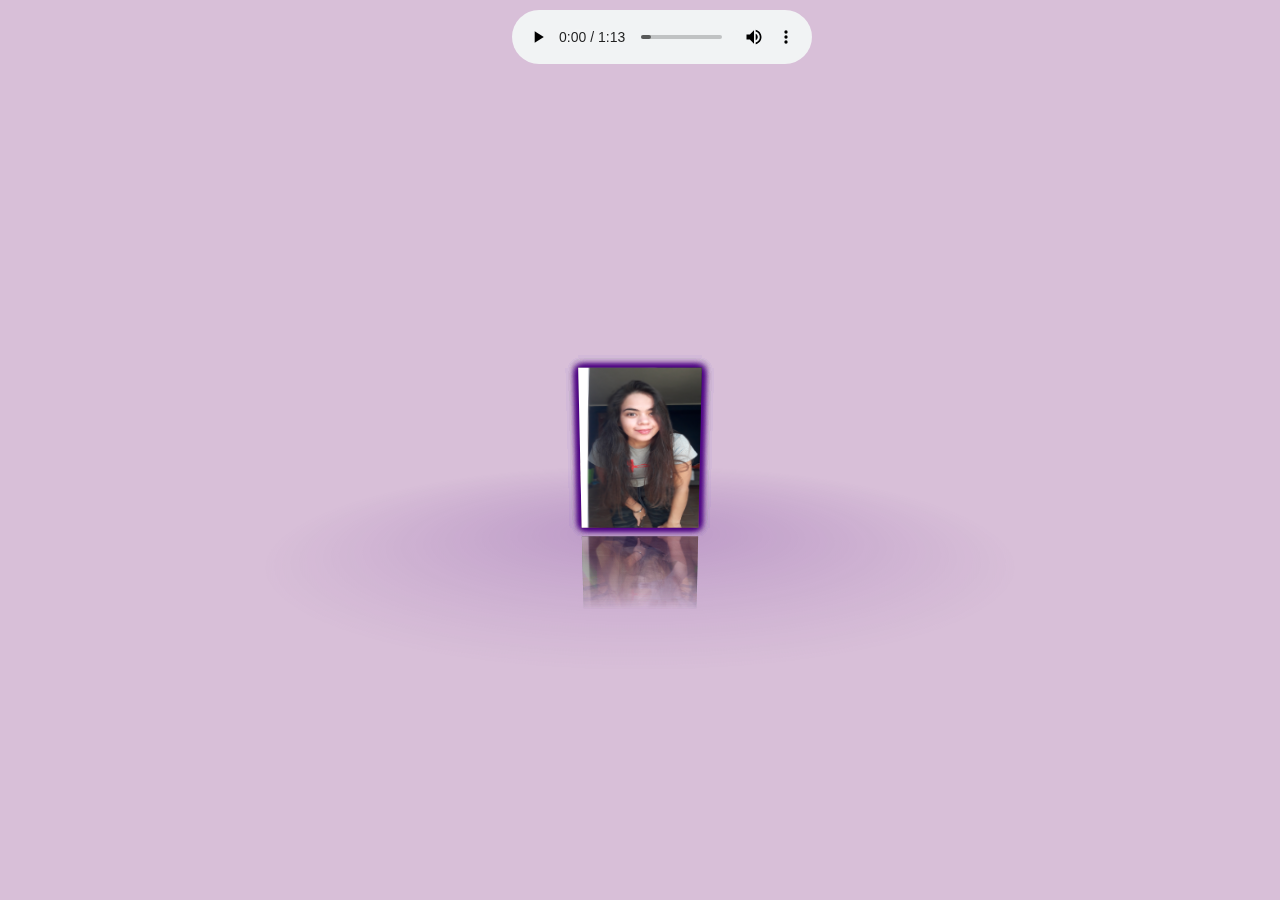
==== indexCarrusel.html @ 097ee392 "first commit" ====
<!DOCTYPE html>
<html lang="en" >
<head>
  <meta charset="UTF-8">
  <title>Carrusel para mi novia hermosa</title>
  <link rel="stylesheet" href="./styleCarrusel.css">

</head>
<body>

<div id="drag-container">
  <div id="spin-container">

    <img src="img/mabel.jpg" alt="">
    <img src="img/2.jpg" alt="">
    <img src="img/3.jpg" alt="">
    <img src="img/4.jpg" alt="">
    <img src="img/5.jpg" alt="">
    <img src="img/6.jpg" alt="">
    

  
  

  </div>
  <div id="ground"></div>
</div>

<div id="music-container"></div>

  <script  src="./scriptCarrusel.js"></script>


</body>
</html>
---- styleCarrusel.css ----
* {
  margin: 0;
  padding: 0;
}

html,
body {
  height: 100%;
  /* for touch screen */
  touch-action: none;
}

body {
  overflow: hidden;
  display: -webkit-box;
  display: -ms-flexbox;
  display: flex;
  background: #D8BFD8;
  -webkit-perspective: 1000px;
  perspective: 1000px;
  -webkit-transform-style: preserve-3d;
  transform-style: preserve-3d;
}

#drag-container,
#spin-container {
  position: relative;
  display: -webkit-box;
  display: -ms-flexbox;
  display: flex;
  margin: auto;
  -webkit-transform-style: preserve-3d;
  transform-style: preserve-3d;
  -webkit-transform: rotateX(-10deg);
  transform: rotateX(-10deg);
}

#drag-container img,
#drag-container video {
  -webkit-transform-style: preserve-3d;
  transform-style: preserve-3d;
  position: absolute;
  left: 0;
  top: 0;
  width: 100%;
  height: 100%;
  line-height: 200px;
  font-size: 50px;
  text-align: center;
  -webkit-box-shadow: 0 0 8px #4B0082;
  box-shadow: 0 0 8px #4B0082;
  -webkit-box-reflect: below 10px linear-gradient(transparent, transparent, rgba(138, 43, 226, 0.5));
}

#drag-container img:hover,
#drag-container video:hover {
  -webkit-box-shadow: 0 0 15px #4B0082;
  box-shadow: 0 0 15px #4B0082;
  -webkit-box-reflect: below 10px linear-gradient(transparent, transparent, rgba(138, 43, 226, 0.7));
}

#drag-container p {
  font-family: Serif;
  position: absolute;
  top: 100%;
  left: 50%;

  -webkit-transform: translate(-50%, -50%) rotateX(90deg);
  transform: translate(-50%, -50%) rotateX(90deg);
  color: #4B0082;
}

#ground {
  width: 900px;
  height: 900px;
  position: absolute;
  top: 100%;
  left: 50%;
  -webkit-transform: translate(-50%, -50%) rotateX(90deg);
  transform: translate(-50%, -50%) rotateX(90deg);
  background: -webkit-radial-gradient(center center, farthest-side, rgba(75, 0, 130, 0.2), transparent);
  background: radial-gradient(circle farthest-side, rgba(75, 0, 130, 0.2), transparent);
}

#music-container {
  position: absolute;
  top: 10px;
  left: 40%;
  right: 50%;
}

@-webkit-keyframes spin {
  from {
    -webkit-transform: rotateY(0deg);
    transform: rotateY(0deg);
  }

  to {
    -webkit-transform: rotateY(360deg);
    transform: rotateY(360deg);
  }
}

@keyframes spin {
  from {
    -webkit-transform: rotateY(0deg);
    transform: rotateY(0deg);
  }

  to {
    -webkit-transform: rotateY(360deg);
    transform: rotateY(360deg);
  }
}

@-webkit-keyframes spinRevert {
  from {
    -webkit-transform: rotateY(360deg);
    transform: rotateY(360deg);
  }

  to {
    -webkit-transform: rotateY(0deg);
    transform: rotateY(0deg);
  }
}

@keyframes spinRevert {
  from {
    -webkit-transform: rotateY(360deg);
    transform: rotateY(360deg);
  }

  to {
    -webkit-transform: rotateY(0deg);
    transform: rotateY(0deg);
  }
}
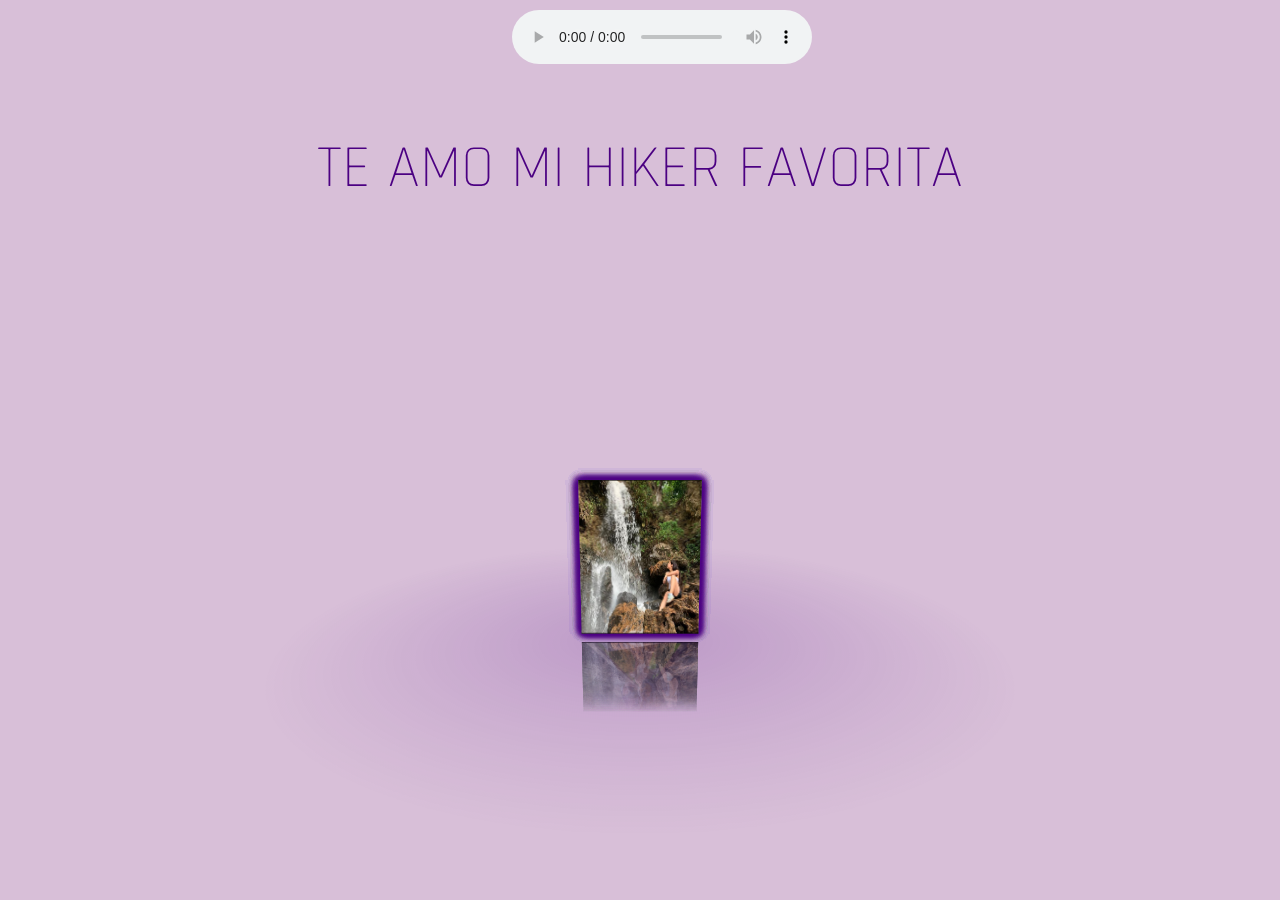
==== commit 233424f1: "first commit" ====
--- a/indexCarrusel.html
+++ b/indexCarrusel.html
@@ -1,35 +1,38 @@
 <!DOCTYPE html>
-<html lang="en" >
+<html lang="en">
+
 <head>
   <meta charset="UTF-8">
   <title>Carrusel para mi novia hermosa</title>
   <link rel="stylesheet" href="./styleCarrusel.css">
 
 </head>
+
 <body>
 
-<div id="drag-container">
-  <div id="spin-container">
+  <div id="header-text">Te amo mi hiker favorita</div>
 
-    <img src="img/mabel.jpg" alt="">
-    <img src="img/2.jpg" alt="">
-    <img src="img/3.jpg" alt="">
-    <img src="img/4.jpg" alt="">
-    <img src="img/5.jpg" alt="">
-    <img src="img/6.jpg" alt="">
-    
+  <div id="drag-container">
+    <div id="spin-container">
 
-  
-  
+      <img src="img/1.jpg" alt="">
+      <img src="img/2.jpg" alt="">
+      <img src="img/3.jpg" alt="">
+      <img src="img/4.jpg" alt="">
+      <img src="img/5.jpg" alt="">
+      <img src="img/6.jpg" alt="">
+      <img src="img/7.jpg" alt="">
+      <img src="img/8.jpg" alt="">
+      <img src="img/9.jpg" alt="">
+    </div>
+    <div id="ground"></div>
+  </div>
 
-  </div>
-  <div id="ground"></div>
-</div>
+  <div id="music-container"></div>
 
-<div id="music-container"></div>
-
-  <script  src="./scriptCarrusel.js"></script>
+  <script src="./scriptCarrusel.js"></script>
 
 
 </body>
-</html>
+
+</html>--- a/styleCarrusel.css
+++ b/styleCarrusel.css
@@ -1,3 +1,5 @@
+@import url('https://fonts.googleapis.com/css2?family=Rajdhani:wght@300;400;500;600;700&display=swap');
+
 * {
   margin: 0;
   padding: 0;
@@ -20,6 +22,19 @@
   perspective: 1000px;
   -webkit-transform-style: preserve-3d;
   transform-style: preserve-3d;
+  flex-direction: column;
+  align-items: center;
+  justify-content: center;
+}
+
+#header-text {
+  font-family: "Rajdhani", sans-serif;
+  font-weight: 300;
+  color: #4B0082;
+  font-size: 60px;
+  margin-bottom: 10px;
+  margin-top: 130px;
+  text-transform: uppercase;
 }
 
 #drag-container,
@@ -64,7 +79,6 @@
   position: absolute;
   top: 100%;
   left: 50%;
-
   -webkit-transform: translate(-50%, -50%) rotateX(90deg);
   transform: translate(-50%, -50%) rotateX(90deg);
   color: #4B0082;
